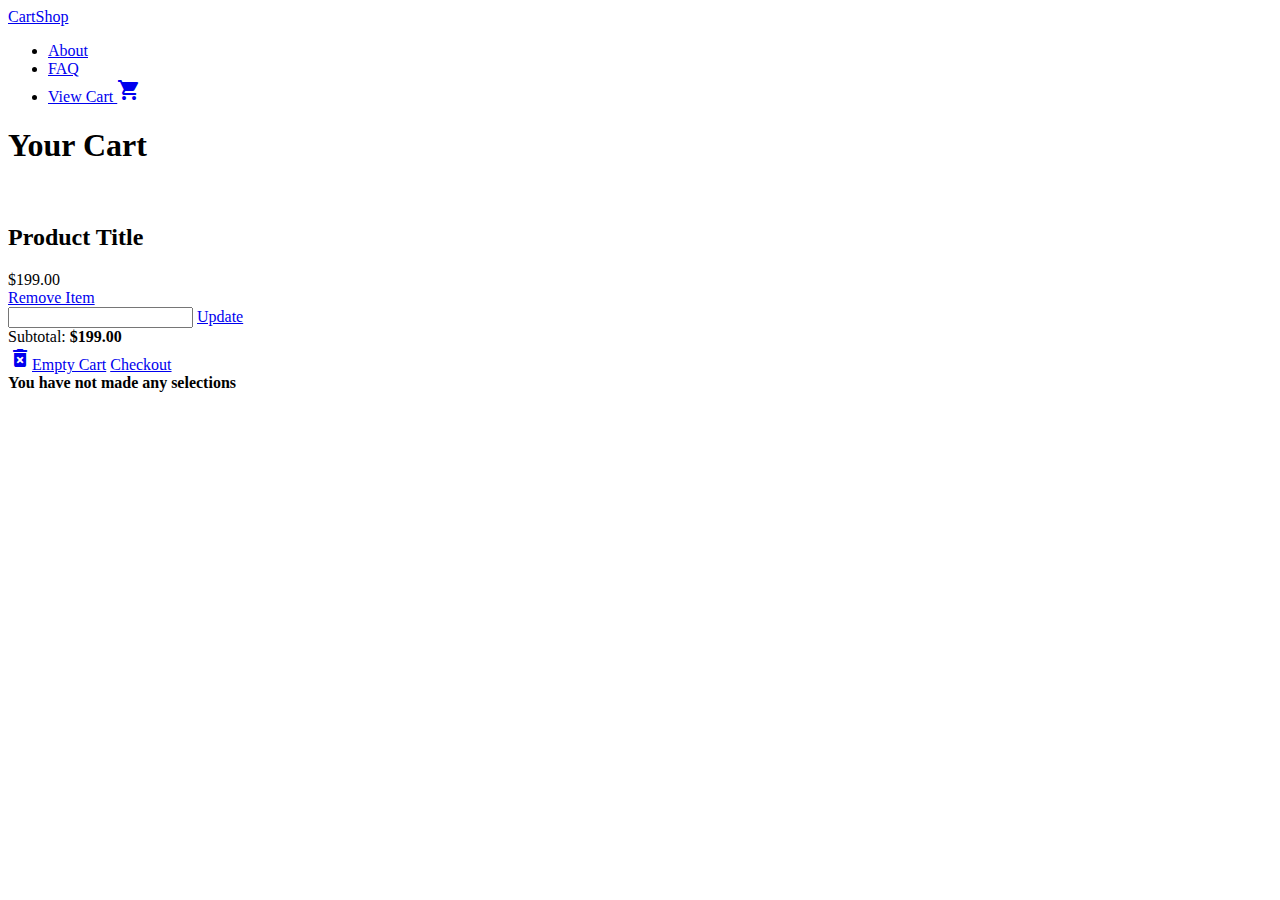
==== src/main/resources/templates/cart.html @ 294ae0f5 "Initial commit" ====
<!DOCTYPE html>
<html>
    <head>
        <meta charset="utf-8"/>
        <meta http-equiv="x-ua-compatible" content="ie=edge"/>
        <title>CartShop</title>
        <link href='https://fonts.googleapis.com/css?family=Roboto:400,700|Roboto+Condensed:400,700' rel='stylesheet' type='text/css'/>
        <link href="https://fonts.googleapis.com/icon?family=Material+Icons" rel="stylesheet"/>
        <script src="https://ajax.googleapis.com/ajax/libs/jquery/2.2.0/jquery.min.js"></script>
        <script src="/js/site.js"></script>
        <link rel="stylesheet" type="text/css" href="/static/css/normalize.css" th:href="@{/css/normalize.css}"/>
        <link rel="stylesheet" type="text/css" href="/static/css/site.css" th:href="@{/css/site.css}"/>
    </head>
    <body>
        <header>
            <a class="logo" href="/product/">CartShop</a>
            <nav>
                <ul>
                    <li><a href="/product/about">About</a></li>
                    <li><a href="#">FAQ</a></li>
                    <li><a class="button icon-right" href="/cart">View Cart <i class="material-icons">shopping_cart</i></a></li>
                </ul>
            </nav>
        </header>
        <section class="cart">
            <h1>Your Cart</h1>
            <div th:if="${purchase != null and not #lists.isEmpty(purchase.productPurchases)}">
	            <div th:each="productPurchase,iterStat : ${purchase.productPurchases}" class="cart-item">
		            <div class="item">
		                <a th:href="@{/detail/{productId}(productId=${productPurchase.product.id})}"><img class="img-thumb" th:src="@{/product/{productId}/image(productId=${productPurchase.product.id})}"/></a>
		                <h2><a th:name="@{productName{productId}(productId=${productPurchase.product.id})}" th:href="@{/detail/{productId}(productId=${productPurchase.product.id})}" th:text="${productPurchase.product.name}">Product Title</a></h2>
		                <span th:id="@{productPrice{productId}(productId=${productPurchase.product.id})}" class="price" th:text="${'$' + #numbers.formatDecimal(productPurchase.product.price, 1, 2, 'POINT')}">$199.00</span>
		                <form th:id="@{/cartRemove{productId}(productId=${productPurchase.product.id})}" action="#" th:action="@{/cart/remove}" method="post">
		                    <input type="hidden" name="productId" th:value="${productPurchase.product.id}"/>
		                    <a class="button-link" href="javascript:;" onclick="parentNode.submit();">Remove Item</a>
		                </form>
		            </div>
		            <form class="cart-quantity" th:id="@{/cartQuantity{productId}(productId=${productPurchase.product.id})}" action="#" th:action="@{/cart/update}" method="post">
	                    <input type="text" class="quantity" name="newQuantity" th:value="${productPurchase.quantity}"/>
	                    <input type="hidden" name="productId" th:value="${productPurchase.product.id}"/>
	                    <a class="button-link" href="javascript:;" onclick="parentNode.submit();">Update</a>
	                </form>
	            </div>
	            <div class="subtotal">
	                Subtotal: <strong><span id="subtotal" th:text="${'$' + #numbers.formatDecimal(subTotal, 1, 2, 'POINT')}">$199.00</span></strong>
	            </div>
	            <div class="checkout-footer">
	                <form id="emtpyCartForm" action="#" th:action="@{/cart/empty}" method="post">
	                    <a class="button button-secondary icon-left" href="javascript:;" onclick="document.getElementById('emtpyCartForm').submit();"><i class="material-icons">delete_forever</i>Empty Cart</a>
	                    <a class="button" href="/checkout/coupon">Checkout</a>
	                </form>
	            </div>
	        </div>
	        <div th:unless="${purchase != null and not #lists.isEmpty(purchase.productPurchases)}">
	        	<strong> You have not made any selections</strong>
	        </div>
        </section>
    </body>
</html>
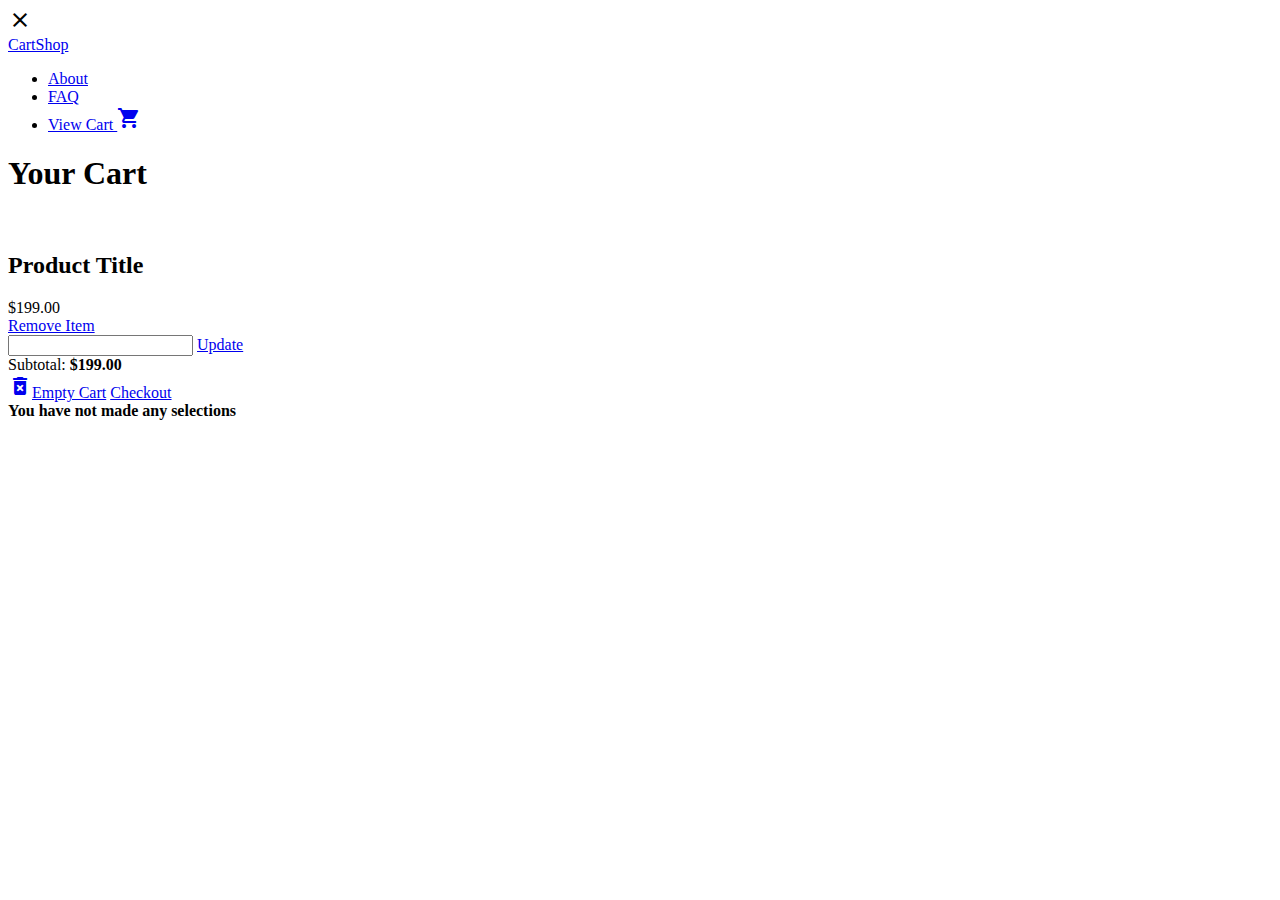
==== commit fd4b087b: "Minor changes." ====
--- a/src/main/resources/templates/cart.html
+++ b/src/main/resources/templates/cart.html
@@ -13,12 +13,16 @@
     </head>
     <body>
         <header>
+			<div th:if="${flash != null}" class="container" id="flash">
+				<i class="right material-icons" data-close="" onclick="hide()">close</i>
+				<div th:classappend="${#strings.toLowerCase(flash.status)}" th:text="${flash.message}" class="flash"></div>
+			</div>
             <a class="logo" href="/product/">CartShop</a>
             <nav>
                 <ul>
                     <li><a href="/product/about">About</a></li>
                     <li><a href="#">FAQ</a></li>
-                    <li><a class="button icon-right" href="/cart">View Cart <i class="material-icons">shopping_cart</i></a></li>
+					<li><a name="cartButton" class="button icon-right" href="/cart" th:text="${subTotal != null} ?  ${'$' + #numbers.formatDecimal(subTotal, 1, 2, 'POINT') + ' View Cart'} : 'View Cart'">View Cart <i class="material-icons">shopping_cart</i></a></li>
                 </ul>
             </nav>
         </header>
